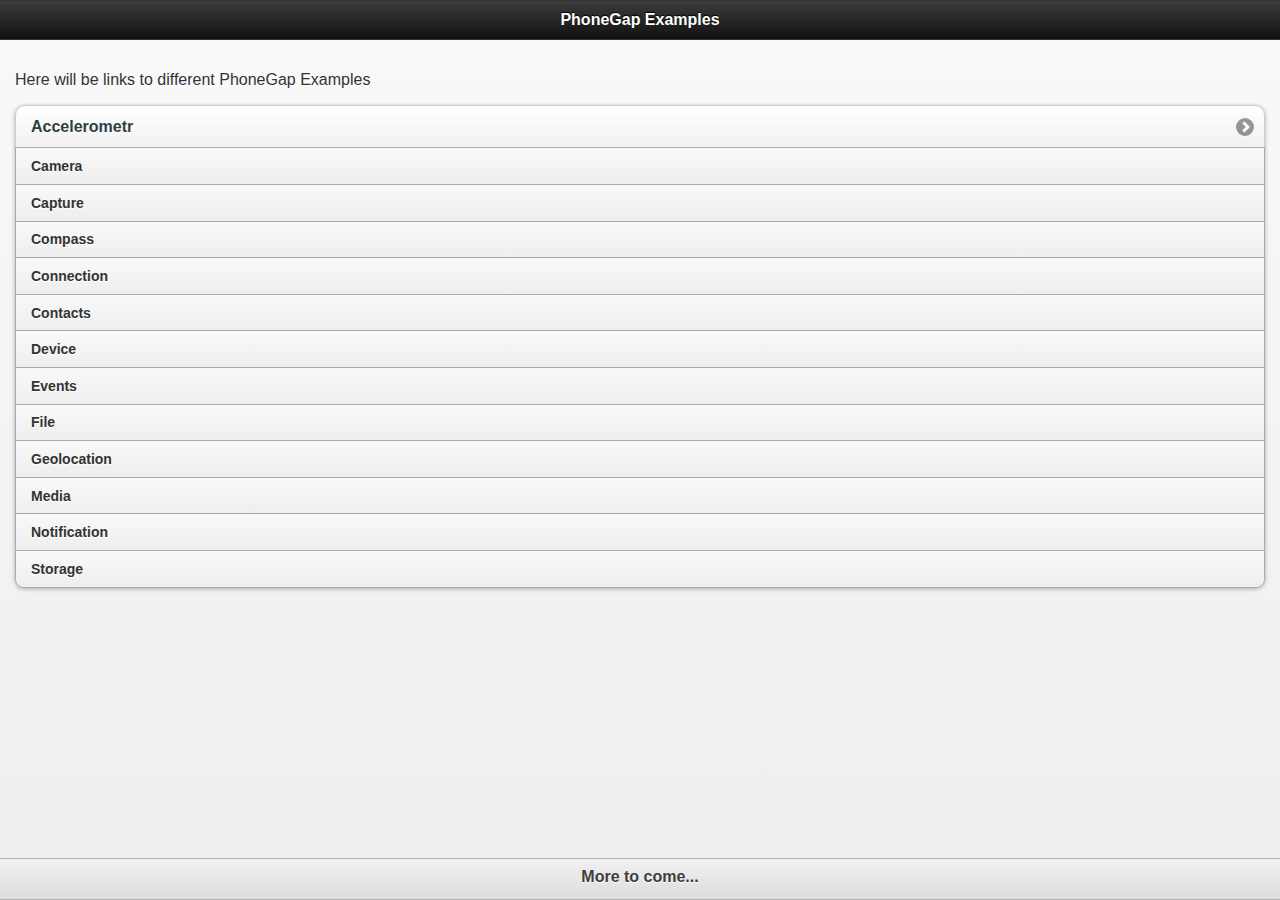
==== Sources/PhoneGap Examples/www/index.html @ 6f7187e0 "Adding first example of usage Accelerometr" ====
<!DOCTYPE html>
<html>
  <head>
  <title></title>
  
    <meta name="viewport" content="width=device-width, initial-scale=1.0, maximum-scale=1.0, user-scalable=no;" />
	<meta charset="utf-8">
        
        
    <link rel="stylesheet" href="jquery.mobile-1.1.0.min.css" />
    <link rel="stylesheet" href="custom.css" />   
	<script type="text/javascript" charset="utf-8" src="cordova-1.6.0.js"></script>
    <script type="text/javascript" src="jquery-1.6.4.min.js"></script>
    <script type="text/javascript" src="jquery.mobile-1.1.0.min.js"></script>
                                        
    
  </head>
  <body>
	<div data-role ="page">
        <!--header -->    
        <div data-role="header">
            PhoneGap Examples
        </div>
        <!--content -->
        <div data-role="content">
            <p> Here will be links to different PhoneGap Examples</p>
            
            <ul data-role="listview" data-inset="true">
                <li><a href="accelerometr.html"> Accelerometr </a> </li>
                <li>Camera</li>
                <li>Capture</li>
                <li>Compass</li>
                <li>Connection</li>
                <li>Contacts</li>
                <li>Device</li>
                <li>Events</li>
                <li>File</li>
                <li>Geolocation</li>
                <li>Media</li>
                <li>Notification</li>
                <li>Storage</li>
            
            </ul>
        </div>
        <!--footer -->
        <div data-role="footer" data-position="fixed" data-theme="c">
            <h4> More to come... </h4>
        </div>
    </div>
      
      
           
  </body>
</html>
---- Sources/PhoneGap Examples/www/custom.css ----
[data-role="header"] 
{
    text-align: center;
    padding:10px 0;
}
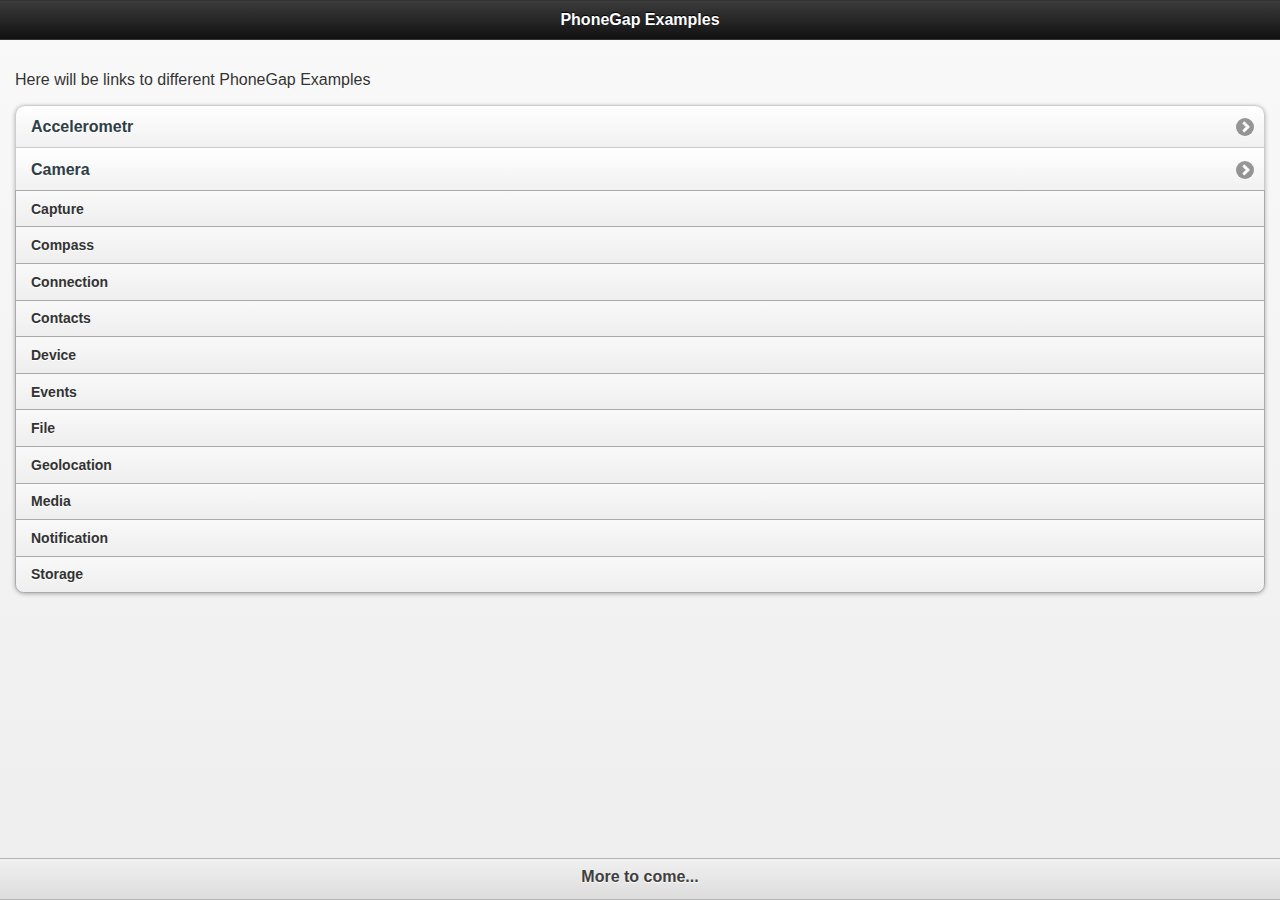
==== commit 3cb80b4d: "adding camera example" ====
--- a/Sources/PhoneGap Examples/www/index.html
+++ b/Sources/PhoneGap Examples/www/index.html
@@ -27,7 +27,7 @@
             
             <ul data-role="listview" data-inset="true">
                 <li><a href="accelerometr.html"> Accelerometr </a> </li>
-                <li>Camera</li>
+                <li><a href="camera.html">Camera </a></li>
                 <li>Capture</li>
                 <li>Compass</li>
                 <li>Connection</li>
--- a/Sources/PhoneGap Examples/www/custom.css
+++ b/Sources/PhoneGap Examples/www/custom.css
@@ -2,4 +2,16 @@
 {
     text-align: center;
     padding:10px 0;
+}
+
+img.cameraSmallImage
+{
+    display:none;
+    width:60px;
+    height:60px;
+}
+
+img.cameraBigImage
+{
+    display:none;
 }